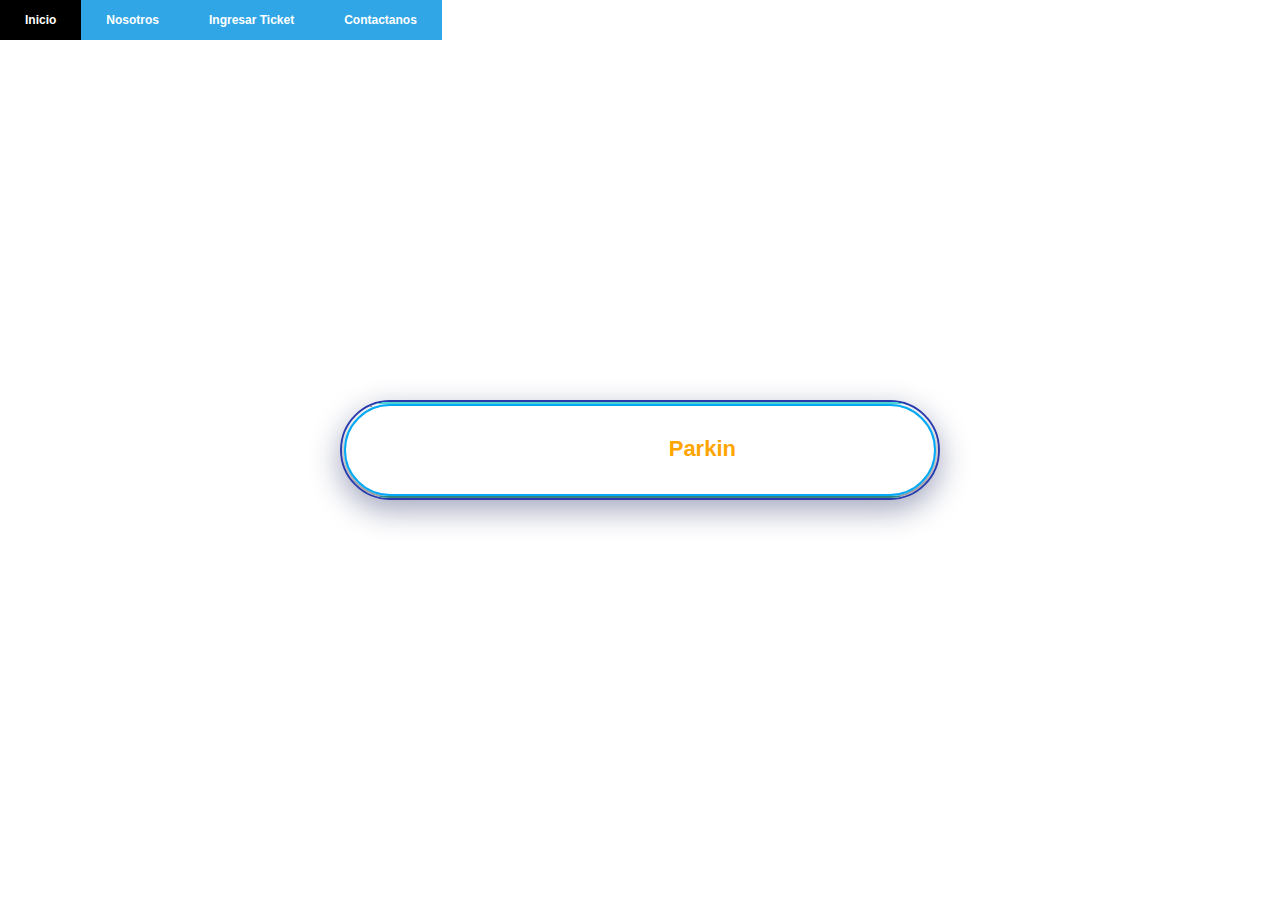
==== index.html @ 01f30a7d "conexion con api django por medio de javascript" ====
<!DOCTYPE html>
<html lang="en">
<head>
  <meta charset="UTF-8">
  <meta http-equiv="X-UA-Compatible" content="IE=edge">
  <meta name="viewport" content="width=device-width, initial-scale=1.0">
  <link rel="stylesheet" href="Static/Css/index.css">
  <title>Home Parkin</title>
</head>
<body>

  <nav class="dropdownmenu">
    <ul>
      <li><a href="#">Inicio</a></li>
      <li><a href="#">Nosotros</a></li>
      <li><a href="Ticket.html">Ingresar Ticket</a>
      <li><a href="#">Contactanos</a></li>
    </ul>
  </nav>

  <section>
    <div class="container">
      <div class="background-img1">
        
        <div class="box">
          <span></span>
          <span></span>
          <span></span>
          <span></span>
          <div class="content">
             <img class="box-logo" src="https://i.imgur.com/7ZhN7cU.png" width="120px"></img>
             <h2>Bienvenido <strong class="follower">Parkin</strong></h2>
          </div>
          
        </div>
      </div>
    </div>
  </section>
  
</body>
</html>
---- Static/Css/index.css ----
*{
  margin:0;
  padding:0;
}

.follower {color:orange;}

.container{
  padding-top: 20px;
  padding-bottom: 20px;
}
.background-img{
  background-image: url("https://i.imgur.com/7VNRrNR.png");
  height: 400px;
  width: 800px;
  background-repeat: no-repeat;
  background-size: cover;
  margin: 5% auto;
  padding:20px;
  border: 1px solid #2a3cad;
  border-radius: 4px;
  box-shadow: 0px 0px 5px #333;
  position: relative;
}

.content h2 {
    font-size: 22px !important;
    font-family: Arial;
}

.box{
  position: absolute;
  top: 50%;
  left: 50%;
  background-image: url("https://cdn.streamelements.com/uploads/b69bcc0f-083e-47a4-8d5c-3c15d9a477b4.png");
  background-position:top -60px;
  background-repeat:no-repeat;
  transform: translate(-50%, -50%);
  width: 600px;
  height: 100px;
  /*background: #111845a6;*/
  border-radius:200px;
  box-sizing: border-box;
  overflow: hidden;
  box-shadow: 0 10px 30px rgb(23, 32, 90, 0.4);
  border: 2px solid #2a3cad;
  color: white;
  padding: 20px;
}

.box-logo {
    float: right;
    position: absolute;
    top: -15px;
    left: 10px;
    z-index: -999;
}
.box:before{
  content: '';
  position:absolute;
  top:0;
  left:-100%;
  width:100%;
  height:100%;
  background: rgba(255,255,255,0.1);
  transition:0.5s;
  pointer-events: none;
}

.box:hover:before{
  left:-50%;
  transform: skewX(-5deg);
}


.box .content{
  position:absolute;
  top:2px;
  left:2px;
  right:2px;
  border-radius:200px;
  bottom:2px;
  border:2px solid #03a9f4;
  padding:30px;
  text-align:center;
  box-shadow: 0 5px 10px rgba(9,0,0,0.5);
  background-image:url(https://i.imgur.com/pFOjaSR.gif);
  background-position: center;
  
}

.box span{
  position: absolute;
  top: 0;
  left: 0;
  width: 100%;
  height: 100%;
  display: block;
  box-sizing: border-box;
  
}

.box span:nth-child(1)
{
  transform:rotate(0deg);
}

.box span:nth-child(3)
{
  transform:rotate(180deg);
}



.box span:before
{
  content: '';
  position: absolute;
  width:100%;
  height: 2px;
  background: #50dfdb;
  animation: animate 4s linear infinite;
}

@keyframes animate {
  0% {
  transform:scaleX(0);
  transform-origin: left;
  }
  50%
  {
    transform:scaleX(1);
  transform-origin: left;
  }
  50.1%
  {
    transform:scaleX(1);
  transform-origin: right;
    
  }
  
  100%
  {
    transform:scaleX(0);
  transform-origin: right;
    
  }
 
} 



.dropdownmenu ul, .dropdownmenu li {
	margin: 0;
	padding: 0;
}
.dropdownmenu ul {
	background: gray;
	list-style: none;
	width: 100%;
}
.dropdownmenu li {
	float: left;
	position: relative;
	width:auto;
}
.dropdownmenu a {
	background: #30A6E6;
	color: #FFFFFF;
	display: block;
	font: bold 12px/20px sans-serif;
	padding: 10px 25px;
	text-align: center;
	text-decoration: none;
	-webkit-transition: all .25s ease;
	-moz-transition: all .25s ease;
	-ms-transition: all .25s ease;
	-o-transition: all .25s ease;
	transition: all .25s ease;
}
.dropdownmenu li:hover a {
	background: #000000;
}
#submenu {
	left: 0;
	opacity: 0;
	position: absolute;
	top: 35px;
	visibility: hidden;
	z-index: 1;
}
li:hover ul#submenu {
	opacity: 1;
	top: 40px;	/* adjust this as per top nav padding top & bottom comes */
	visibility: visible;
}
#submenu li {
	float: none;
	width: 100%;
}
#submenu a:hover {
	background: #DF4B05;
}
#submenu a {
	background-color:#000000;
}
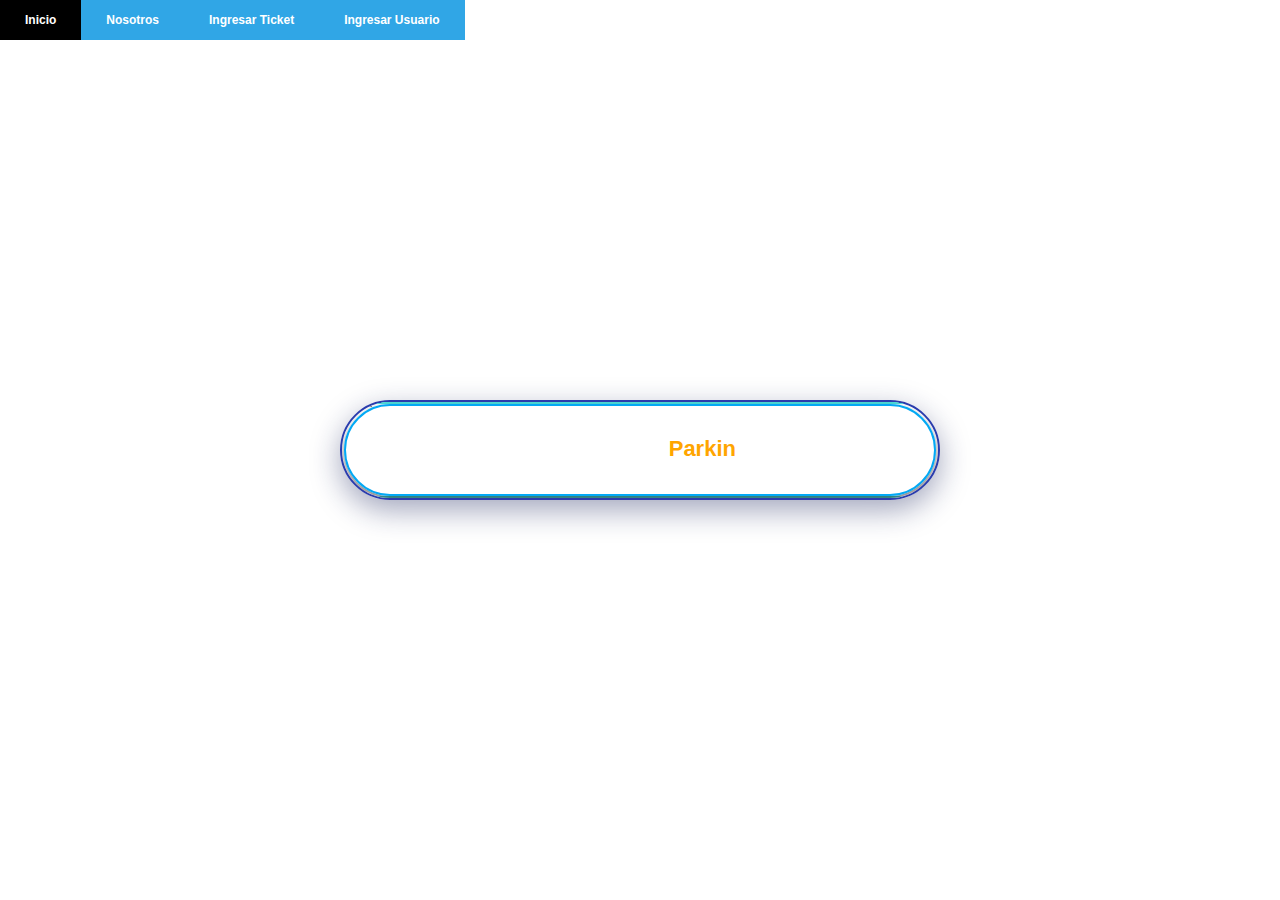
==== commit 8ad881b9: "agregacion de ticket" ====
--- a/index.html
+++ b/index.html
@@ -14,7 +14,7 @@
       <li><a href="#">Inicio</a></li>
       <li><a href="#">Nosotros</a></li>
       <li><a href="Ticket.html">Ingresar Ticket</a>
-      <li><a href="#">Contactanos</a></li>
+      <li><a href="Registro.html">Ingresar Usuario</a></li>
     </ul>
   </nav>
 
